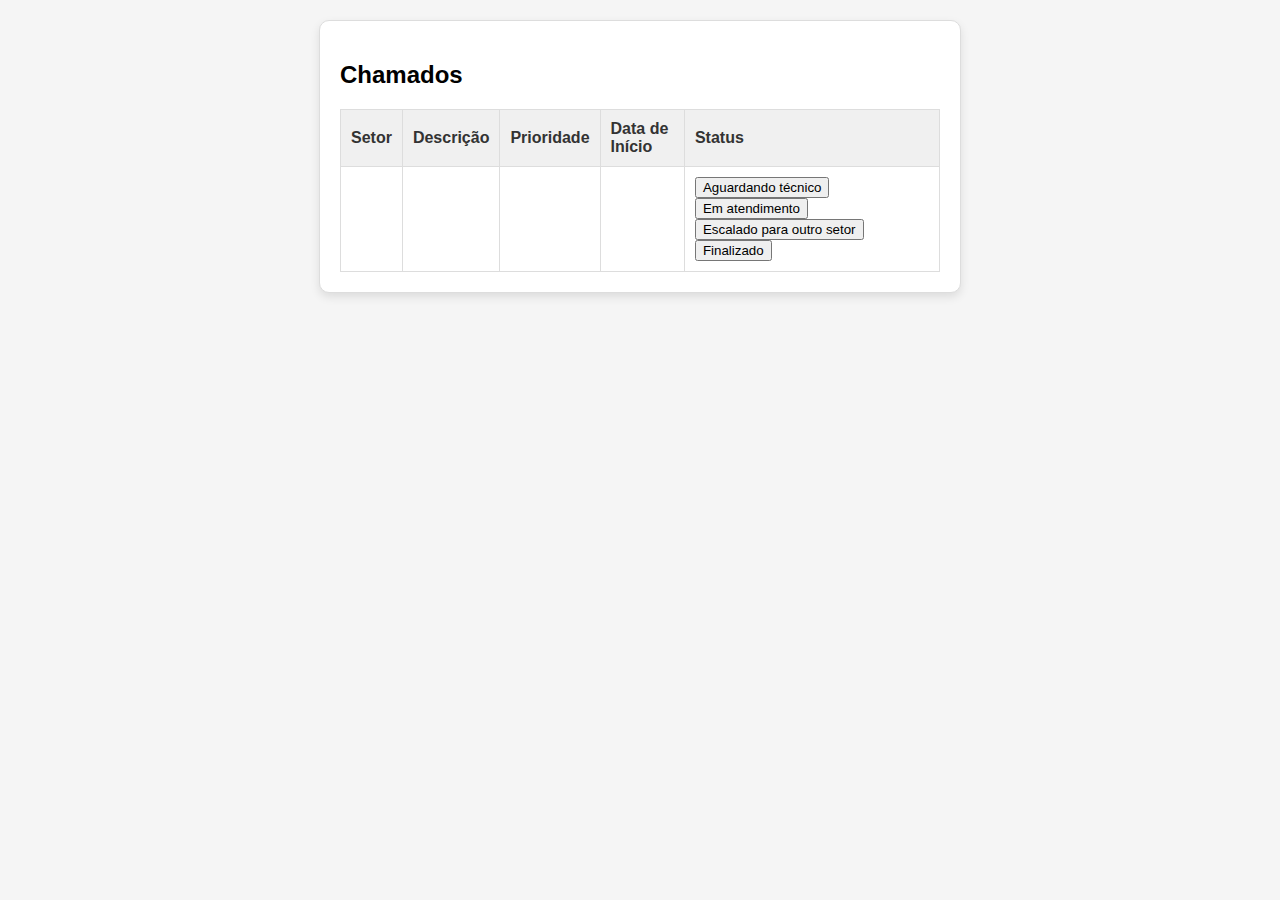
==== projeto-spring/src/main/resources/templates/telatecnico.html @ 2d9db247 "Versão atual projeto" ====
<!DOCTYPE html>
<html lang="pt-br" xmlns:th="http://www.w3.org/1999/xhtml">
<head>
    <meta charset="UTF-8">
    <title >Tela do Técnico</title>
    <style>
        body {
            font-family: Arial, sans-serif;
            background-color: #f5f5f5;
            margin: 0;
            padding: 0;
        }

        h1 {
            text-align: center;
            color: #333;
            margin-top: 40px;
        }

        .novo-chamado {
            max-width: 600px;
            margin: 20px auto;
            background-color: white;
            border: 1px solid #ddd;
            border-radius: 10px;
            box-shadow: 0px 4px 10px rgba(0, 0, 0, 0.1);
            padding: 20px;
        }

        .novo-chamado input, .novo-chamado select, .novo-chamado textarea {
            width: 100%;
            padding: 10px;
            border-radius: 5px;
            border: 1px solid #ddd;
            margin-bottom: 10px;
        }

        .novo-chamado button {
            background-color: #28a745;
            color: white;
            padding: 10px;
            border: none;
            border-radius: 5px;
            cursor: pointer;
        }

        .novo-chamado button:hover {
            background-color: #218838;
        }

        .chamados {
            max-width: 600px;
            margin: 20px auto;
            background-color: white;
            border: 1px solid #ddd;
            border-radius: 10px;
            box-shadow: 0px 4px 10px rgba(0, 0, 0, 0.1);
            padding: 20px;
        }

        .chamados table {
            width: 100%;
            border-collapse: collapse;
        }

        .chamados th, .chamados td {
            padding: 10px;
            border: 1px solid #ddd;
            text-align: left;
        }

        .chamados th {
            background-color: #f0f0f0;
            color: #333;
        }

        .chamados td {
            color: #333;
        }
    </style>
</head>
<body>



<div class="chamados">
    <h2>Chamados</h2>
    <table>
        <thead>
        <tr>
            <th>Setor</th>
            <th>Descrição</th>
            <th>Prioridade</th>
            <th>Data de Início</th>
            <th>Status</th>

        </tr>
        </thead>
        <tbody>
        <tr th:each="chamado : ${chamados}">
            <td th:text="${chamado.setor}"></td>
            <td th:text="${chamado.descricao}"></td>
            <td th:text="${chamado.prioridade}"></td>
            <td th:text="${chamado.dataInicio}"></td>
            <td class="Status">

                <button onclick="Status">Aguardando técnico</button>
                <button onclick="a">Em atendimento</button>
                <button onclick="a">Escalado para outro setor</button>
                <button onclick="a">Finalizado </button>




            </td>
        </tr>
        </tbody>
    </table>
</div>

</body>
</html>
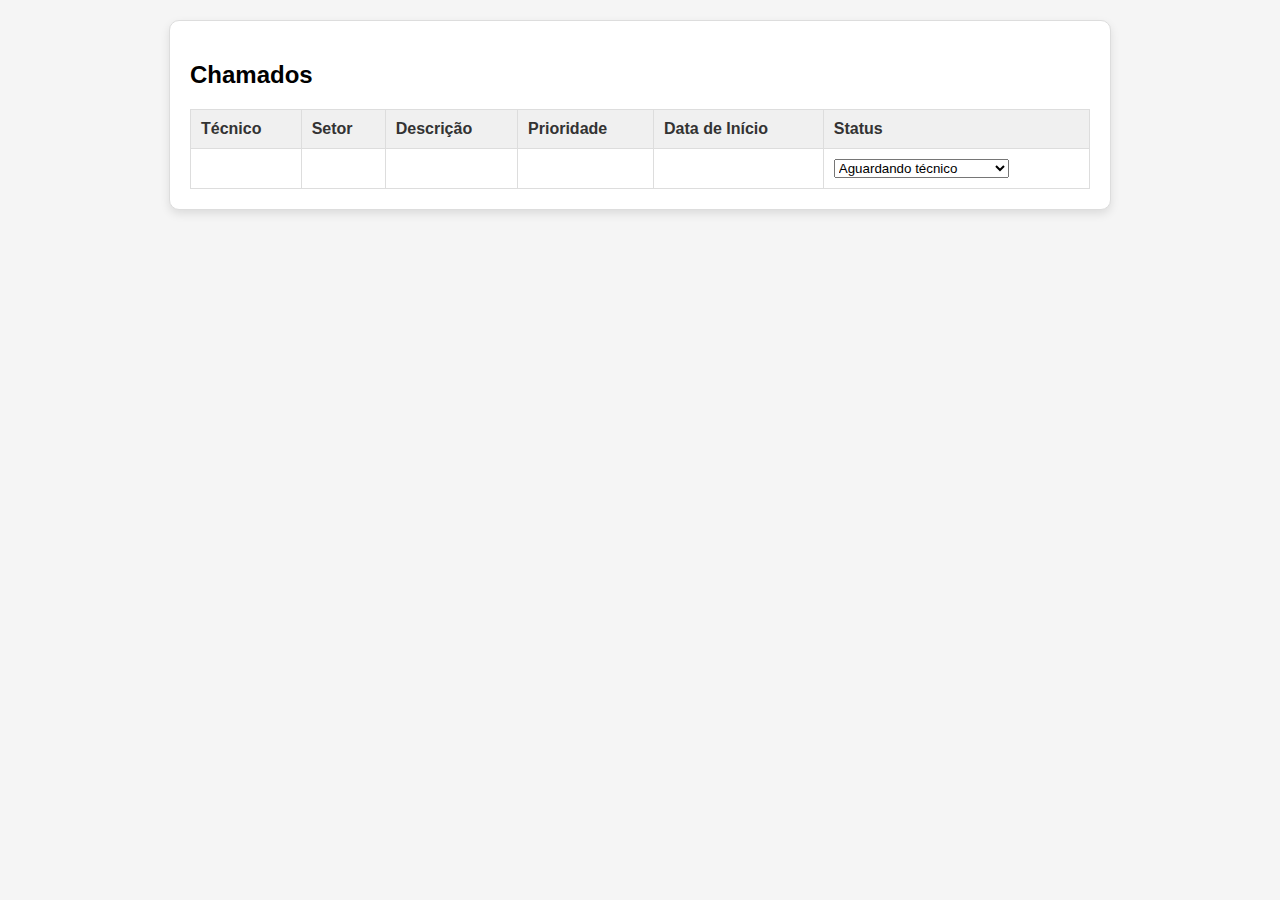
==== commit 68c02180: "rev002" ====
--- a/projeto-spring/src/main/resources/templates/telatecnico.html
+++ b/projeto-spring/src/main/resources/templates/telatecnico.html
@@ -49,7 +49,7 @@
         }
 
         .chamados {
-            max-width: 600px;
+            max-width: 900px;
             margin: 20px auto;
             background-color: white;
             border: 1px solid #ddd;
@@ -88,6 +88,7 @@
     <table>
         <thead>
         <tr>
+            <th>Técnico</th>
             <th>Setor</th>
             <th>Descrição</th>
             <th>Prioridade</th>
@@ -98,19 +99,19 @@
         </thead>
         <tbody>
         <tr th:each="chamado : ${chamados}">
+            <td th:text="${chamado.técnico.getNome()}"></td>
             <td th:text="${chamado.setor}"></td>
             <td th:text="${chamado.descricao}"></td>
             <td th:text="${chamado.prioridade}"></td>
             <td th:text="${chamado.dataInicio}"></td>
             <td class="Status">
 
-                <button onclick="Status">Aguardando técnico</button>
-                <button onclick="a">Em atendimento</button>
-                <button onclick="a">Escalado para outro setor</button>
-                <button onclick="a">Finalizado </button>
-
-
-
+                <select name="Status">
+                    <option value="1">Aguardando técnico</option>
+                    <option value="2">Em atendimento</option>
+                    <option value="3">Escalado para outro setor</option>
+                    <option value="4">Finalizado</option>
+                </select>
 
             </td>
         </tr>
